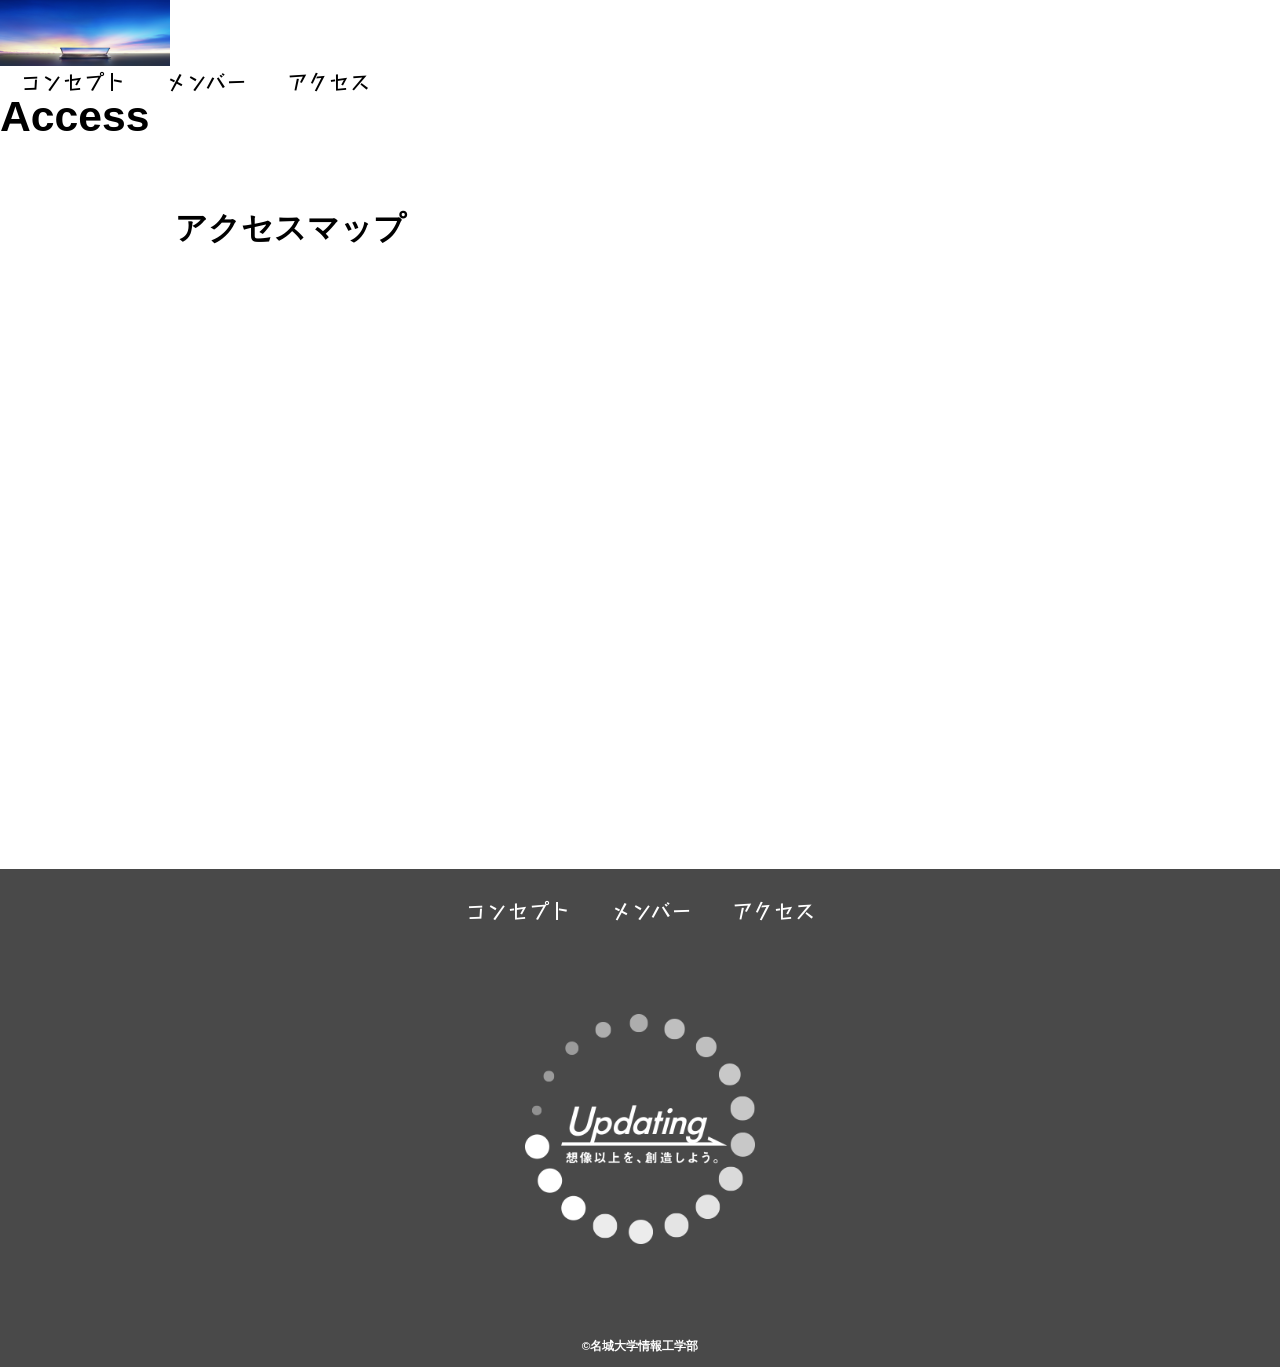
==== access.html @ 56b6dc0a "v2 アクセス、メンバー、コンセプトを追加" ====
<!DOCTYPE html>
<html>
    <head>
        <meta charset="UTF-8">
        <title>アクセス</title>
        <meta name="description" content="ページの概要">
        <meta name="viewport" content="width=device-width">
        <link href="css/common.css" rel="stylesheet">
        <link href="css/access.css" rel="stylesheet">
        <link rel="preconnect" href="https://fonts.googleapis.com">
        <link rel="preconnect" href="https://fonts.gstatic.com" crossorigin>
        <link href="https://fonts.googleapis.com/css2?family=Stick&display=swap" rel="stylesheet">
        <script src="js/toggle-menu.js"></script>
    </head>
    <body>
        <header class="header">
            <div class="">
                <a class="header-logo" href="index.html"z>
                    <img src="images/common/logo.png" alt="ロゴ"width=100%>
                </a>
                <button class="toggle-menu-button"></button>
                <div class="header-site-menu">
                    <nav class="site-menu">
                        <ul>
                            <li><a href="concept.html">コンセプト</a></li>
                            <li><a href="member.html">メンバー</a></li>
                            <li><a href="member.html">アクセス</a></li>

                        </ul>
                    </nav>
                </div>
            </div>
        </header>
        <!--header ここまで-->
        <!--main ここから-->
        <main class="main">
            <div class="title">
                <h1>
                    Access
                </h1>
            </div>
            <div class="map">
                <h2>アクセスマップ</h2>
                <iframe src="https://www.google.com/maps/embed?pb=!1m18!1m12!1m3!1d3262.845567883077!2d136.9754934!3d35.1355272!2m3!1f0!2f0!3f0!3m2!1i1024!2i768!4f13.1!3m3!1m2!1s0x60037ad6985ff6bb%3A0x23539e4812bdd380!2z5ZCN5Z-O5aSn5a2mIOWkqeeZveOCreODo-ODs-ODkeOCuQ!5e0!3m2!1sja!2sjp!4v1782109025459!5m2!1sja!2sjp" style="border:0;" allowfullscreen="" loading="lazy" referrerpolicy="no-referrer-when-downgrade"></iframe>
            </div>
        </main>
        <!--main ここまで-->
        <!--footer ここから-->
        <footer class="footer">
            <nav class="site-menu">
                        <ul>
                            <li><a href="concept.html">コンセプト</a></li>
                            <li><a href="member.html">メンバー</a></li>
                            <li><a href="member.html">アクセス</a></li>

                        </ul>
            </nav>
            <a class="footer-logo" href="index.html">
                <img src="images/common/logo_footer.png" alt="ロゴ">

            </a>
            <p class="copyright"><small>&copy;名城大学情報工学部</small>

            </p>

        </footer>
        <!--footer ここまで-->
    </body>
</html>
---- css/common.css ----
@charset "utf-8";


*,
::before,
::after{
    padding:0;
    margin:0;
    box-sizing:border-box;

}

ul, ol{
    list-style:none;
}
a{
    color: inherit;
    text-decoration: none;
}
body{
    font-family:sans-serif;
    font-size:16pt;
    color:#000000;
    line-height:1;
    background-color:#ffffff;
}
img{
    max-width:100%;
}

.header-inner{
    max-width:1200px;
    height:110px;
    margin-left:auto;
    margin-right:auto;
    padding-left:40px;
    padding-right:40px;
    display:flex;
    justify-content:space-between;
    align-items:center;
}

.toggle-menu-button{
    display:none;
}

.header-logo{
    display:block;
    width:170px;
}

.site-menu ul{
    display:flex;
}

.site-menu ul li{
    margin-left:20px;
    margin-right:20px;
}

.site-menu ul li a {
    font-family: "Stick", sans-serif;
    font-weight: 400;
    font-style: normal;
}



.footer{
    color:#ffffff;
    background-color:rgb(73, 73, 73);
    padding-top:30px;
    padding-bottom:15px;
    display:flex;
    flex-direction:column;
    align-items:center;
}

.footer-logo{
    display:block;
    width:230px;
    margin-top:90px;
}

.copyright{
    font-size:14px;
    font-weight:bold;
    margin-top:90px;

}

@media (max-width:800px){
    .site-menu ul{
        display:block;
        text-align: center;
    }

    .site-menu li{
        margin-top:20px;
    }

    .header{
        position:fixed;
        top:0;
        left:0;
        right:0;
        background-color:#ffffff;
        height:50px;
        z-index:10;
        box-shadow:0 3px 6px rgba(0,0,0,0.1)
        

    }

    .header-inner{
        padding-left:20px;
        padding-right:20px;
        height: 100%;
        position: relative;
    }

    .header-site-menu{
        position:absolute;
        top:100%;
        left:0;
        right:0;
        color:white;
        background-color: #a1a1a1;
        padding-top:30px;
        padding-bottom:50px;
        display:none;
    }

    .header-site-menu.is-show{
        display:block;
    }

    .toggle-menu-button{
        display: block;
        width: 44px;
        height: 34px;
        background-image: url(../images/common/icon-menu.png);
        background-size: 50%;
        background-position: center;
        background-repeat: no-repeat;
        background-color: transparent;
        border:none;
        border-radius:0;
        outline:none;

    }

    .header-logo{
        width:100px;
    }

    .main{
        padding-top:50px;
    }

    .footer-logo{
        margin-top:60px;
    }

    .copyright{
        margin-top:50px;
    }
}
---- css/access.css ----
.map{
    width :930px;
    max-width:90%;
    margin-top: 75px;
    margin-left: auto;
    margin-right: auto;
}

.map iframe{
    display: block;
    width:100%;
    height:600px;
    margin-top:25px;
}
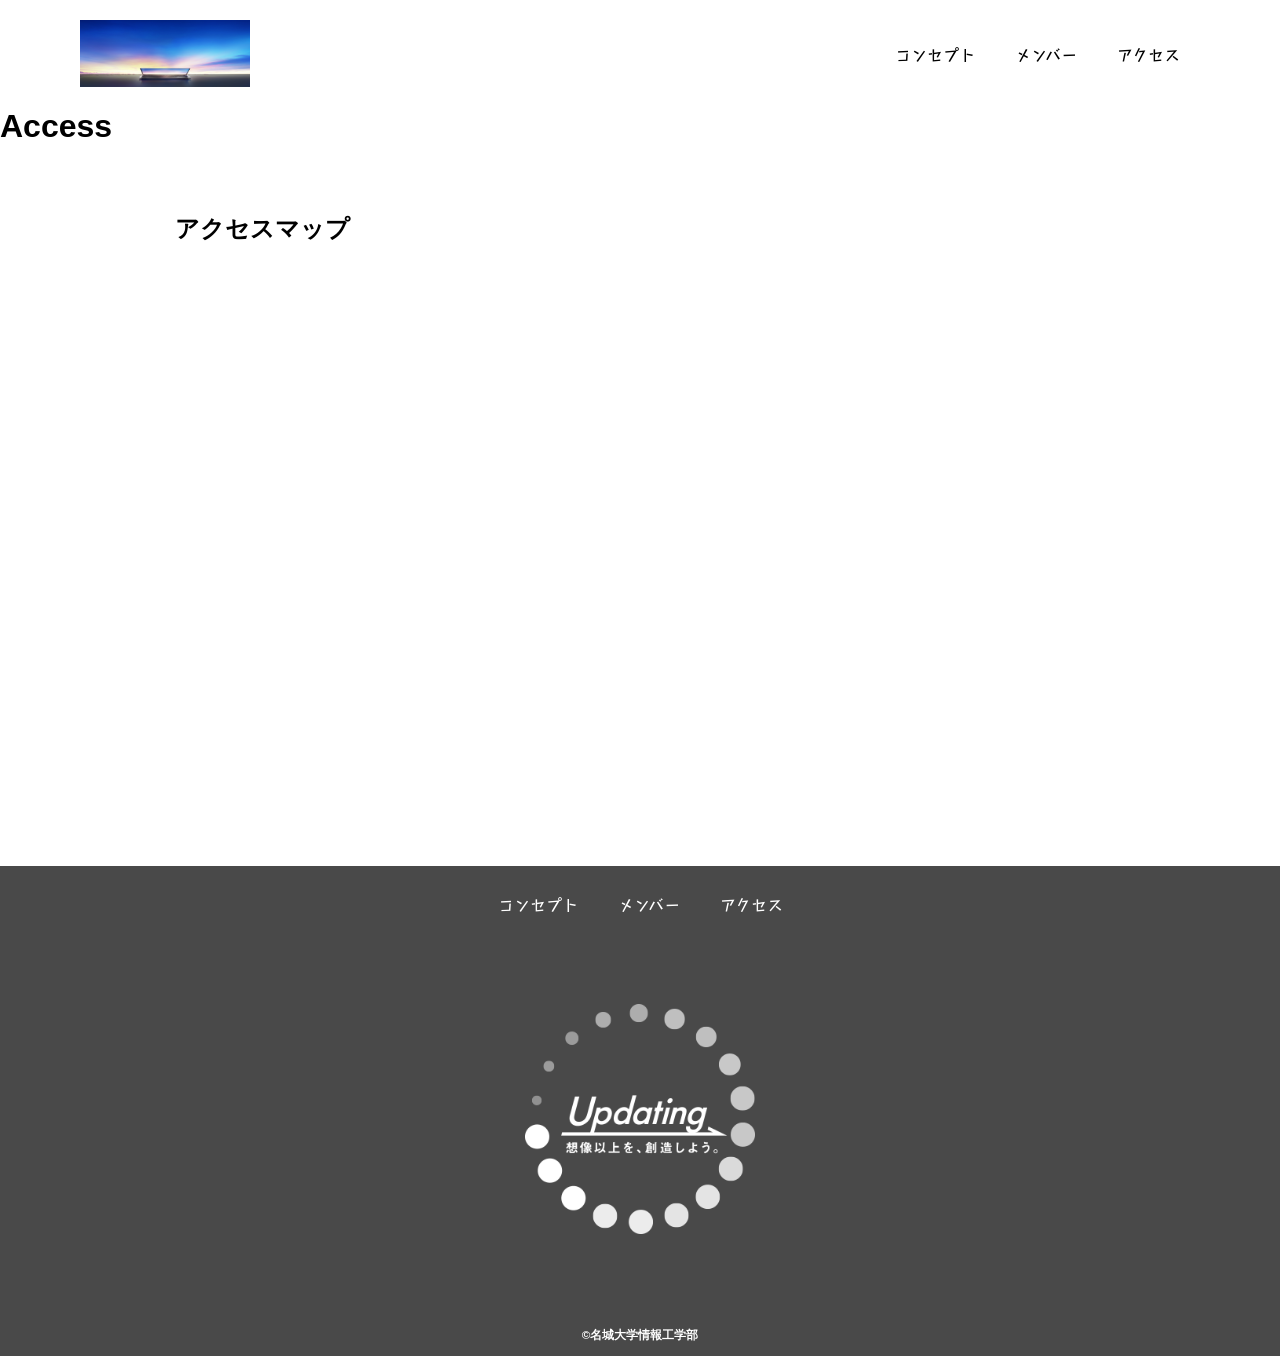
==== commit 47da6ecd: "v4 バグ修正" ====
--- a/access.html
+++ b/access.html
@@ -14,7 +14,7 @@
     </head>
     <body>
         <header class="header">
-            <div class="">
+            <div class="header-inner">
                 <a class="header-logo" href="index.html"z>
                     <img src="images/common/logo.png" alt="ロゴ"width=100%>
                 </a>
@@ -23,8 +23,8 @@
                     <nav class="site-menu">
                         <ul>
                             <li><a href="concept.html">コンセプト</a></li>
-                            <li><a href="member.html">メンバー</a></li>
-                            <li><a href="member.html">アクセス</a></li>
+                            <li><a href="members.html">メンバー</a></li>
+                            <li><a href="access.html">アクセス</a></li>
 
                         </ul>
                     </nav>
--- a/css/common.css
+++ b/css/common.css
@@ -19,7 +19,7 @@
 }
 body{
     font-family:sans-serif;
-    font-size:16pt;
+    font-size:16px;
     color:#000000;
     line-height:1;
     background-color:#ffffff;
